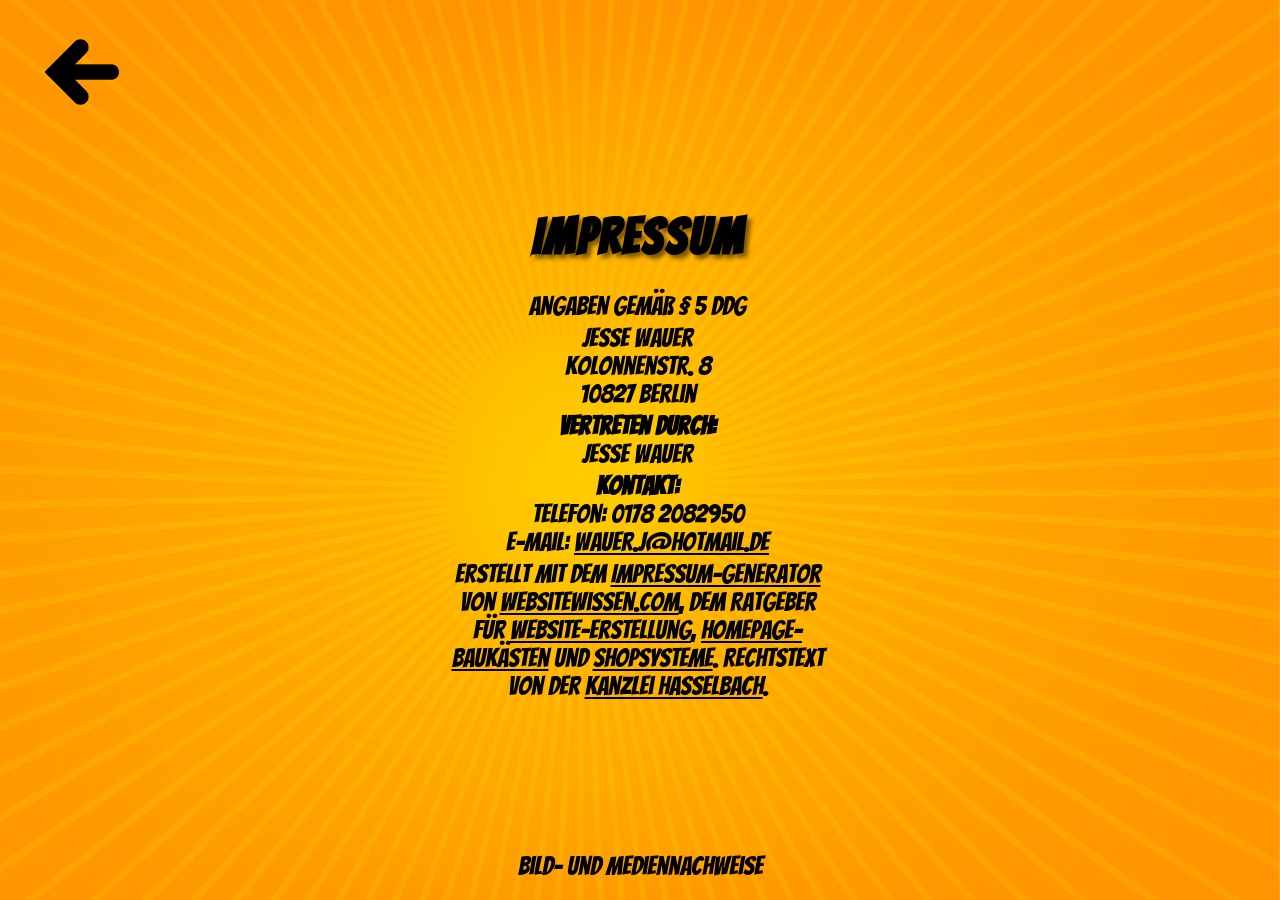
==== imprint.html @ 1078cafd "chore: finalization of the project" ====
<!DOCTYPE html>
<html lang="de">
  <head>
    <meta charset="UTF-8" />
    <meta name="viewport" content="width=device-width, initial-scale=1.0" />
    <meta name="google" content="notranslate" />

    <link rel="stylesheet" href="style.css" />
    <link rel="icon" href="icons/favicon.png" type="image/x-icon" />

    <title>El Pollo Loco</title>

    <link rel="stylesheet" href="styles/imprint.css" />
    <script src="script.js"></script>
  </head>

  <body class="body-imprint">
    <div class="overlay-rotate-device" id="overlay_rotate_device">
      <img src="icons/rotate-device.png" alt="rotate-device icon" />
    </div>

    <div title="Back to Start" onclick="back()" class="arrow-back" id="arrow_back">
      <img src="icons/left-arrow.png" alt="arrow back" />
    </div>

    <img
      class="imprint-bg"
      src="img/img/9_intro_outro_screens/Background.png"
      alt="background image"
    />

    <main class="imprint-main">
      <div class="content">
        <h1>Impressum</h1>
        <p>Angaben gemäß § 5 DDG</p>

        <p>
          Jesse Wauer<br />
          Kolonnenstr. 8<br />
          10827 Berlin<br />
        </p>

        <p><strong>Vertreten durch:</strong><br />Jesse Wauer</p>

        <p>
          <strong>Kontakt:</strong><br />
          Telefon: 0178 2082950<br />
          E-Mail:
          <a href="mailto:wauer.j@hotmail.de">wauer.j@hotmail.de</a><br />
        </p>

        <p>
          Erstellt mit dem
          <a href="https://impressum-generator.de" rel="nofollow">Impressum-Generator</a>
          von <a href="https://websitewissen.com" rel="nofollow">WebsiteWissen.com</a>, dem
          Ratgeber für
          <a href="https://websitewissen.com/website-erstellen" rel="nofollow">Website-Erstellung</a>,
          <a href="https://websitewissen.com/homepage-baukasten-vergleich" rel="nofollow">Homepage-Baukästen</a>
          und
          <a href="https://websitewissen.com/shopsysteme-vergleich" rel="nofollow">Shopsysteme</a>.
          Rechtstext von der
          <a href="https://www.kanzlei-hasselbach.de/" rel="nofollow">Kanzlei Hasselbach</a>.
        </p>
      </div>

      <div class="footer-credits">
        <p>Bild- und Mediennachweise</p>
        <div class="credits-tooltip">
          <ul>
            <li>
              🎵 Audio:
              <a href="https://pixabay.com/music/" target="_blank" rel="nofollow">Pixabay Music</a>
            </li>
            <li>
              🎨 Icons: erstellt von Pixel perfect, Bharat Icons, th studio,shohanur.rahman13, lya Kalinin und Freepik 
        Quelle: <a href="https://www.flaticon.com/" target="_blank" rel="nofollow">Flaticon</a>
            </li>
          </ul>
        </div>
      </div>
    </main>
  </body>
</html>
---- style.css ----
* {
  margin: 0;
  font-family: 'Bangers', cursive;
}

@font-face {
  font-family: 'Bangers';
  src: url('font/Bangers-Regular.ttf') format('truetype');
  font-weight: normal;
  font-style: normal;
  font-display: swap;
}

.body-index {
  min-height: 100dvh;
  width: 100%;
  position: relative;
}

canvas {
  background-color: black;
  border-radius: 16px;
  box-shadow: 4px 0 4px rgba(0, 0, 0, 0.5), -4px 0 4px rgba(0, 0, 0, 0.5), 0 4px 4px rgba(0, 0, 0, 0.5), 0 -4px 4px rgba(0, 0, 0, 0.5);
}

h1 {
  font-size: var(--font-size-44-54);
  letter-spacing: 2px;
  text-shadow: 4px 4px 4px rgba(0, 0, 0, 0.5);
  padding-bottom: 24px;
}

h2 {
  padding-top: 22px;
  font-size: var(--font-size-34-38);
}

:root {
  --font-size-32-48: clamp(32px, 28.8px + 1vw, 48px);
  --font-size-22-28: clamp(22px, 20.8px + 0.375vw, 28px);
  --font-size-44-54: clamp(44px, 42px + 0.625vw, 54px);
  --font-size-18-24: clamp(18px, 16.8px + 0.375vw, 24px);
  --font-size-34-38: clamp(34px, 33.2px + 0.25vw, 38px);

  --primary-bg-color: #ffcc18;
  --arrow-back-size: clamp(64px, 60.8px + 1vw, 80px);
  --padding-top-nav: clamp(5px, -10.2381px + 4.7619vw, 25px);
  --image-size-loose: clamp(270px, 251px + 5.9375vw, 365px);
  --image-size-win: clamp(215px, 195px + 6.25vw, 315px);
}

.start-screen {
  position: relative;
  display: flex;
  flex-direction: column;
  align-items: center;
  justify-content: center;
  height: 100dvh;
  width: 100%;
}

.start-screen-background,
.menu-screen-background,
.game-screen-background,
.imprint-background {
  width: 100%;
  height: 100dvh;
  object-fit: cover;
}

.start-container,
.menu-container {
  position: absolute;
  overflow: hidden;
  max-width: 720px;
  max-height: 480px;
  margin-inline: 15px;
  height: 480px;
  border-radius: 16px;
  box-shadow: 4px 0 4px rgba(0, 0, 0, 0.5), -4px 0 4px rgba(0, 0, 0, 0.5), 0 4px 4px rgba(0, 0, 0, 0.5), 0 -4px 4px rgba(0, 0, 0, 0.5);
}

.start-container {
  display: flex;
  align-items: flex-start;
  justify-content: center;
  background-image: linear-gradient(
    to bottom,
    #029cc7 0%,
    #029cc7 10%,
    #029cc7 20%,
    #029cc7 30%,
    #029cc7 40%,
    #994409 60%,
    #994409 70%,
    #994409 80%,
    #994409 90%,
    #994409 100%
  );
  background-repeat: no-repeat;
  background-position: center;
  background-size: cover;
}

.start-container img {
  width: 100%;
  object-fit: contain;
  height: 100%;
}

.start-nav {
  display: flex;
  flex-direction: column; 
  justify-content: center;
  align-items: center;
  width: 100%;
  gap: 308px;
}

.start-nav {
  position: absolute;
  padding-top: var(--padding-top-nav);
}

.menu-nav {
  display: flex;
  justify-content: center;
  align-items: center;
  width: 100%;
  gap: 30px;
}

.overlay-rotate-device {
  position: absolute;
  z-index: 10;
  height: 100dvh;
  width: 100%;
  background-color: rgba(0, 0, 0);
  display: none;
  justify-content: center;
  align-items: center;
}

.overlay-rotate-device img {
  width: 255px;
  aspect-ratio: 1 / 1;
}

.btn-desktop {
  display: grid;
  place-items: center;
  font-size: 42px;
  padding: 10px;
  border-radius: 8px;
  background-color: var(--primary-bg-color);
  box-shadow: 4px 4px 0 rgb(145, 54, 22);
  cursor: pointer;
   transition: transform 0.1s ease;
}

.btn-desktop:hover {
  transform: scale(1.05);
}

.btn-desktop:active {
  transform: scale(0.95);
}

.d-none {
  display: none;
}

.d-flex {
  display: flex;
}

::-webkit-scrollbar {
  width: 5px;
}

::-webkit-scrollbar-track {
  background-color: transparent;
}

::-webkit-scrollbar-thumb {
  background: black;
  border-radius: 10px;
}

@media screen and (min-width: 1921px) and (max-height: 768px) and (orientation: landscape) {
  .play-container,
  .start-container,
  .menu-container,
  .canvas,
  .game-screen {
    height: auto;
  }
}

@media screen and (max-height: 768px) and (orientation: landscape) {
  .play-container,
  .start-container,
  .menu-container,
  .canvas,
  .game-screen {
    width: 100%;
    height: auto;
  }
}

@media screen and (max-height: 768px) and (orientation: landscape) {
  .play-container,
  .start-container,
  .menu-container,
  .canvas,
  .game-screen {
    width: 100%;
    height: unset;
  }
}

@media screen and (min-height: 374px) and (max-height: 711px) and (orientation: landscape) {
  .play-container,
  .start-container,
  .menu-container,
  .canvas,
  .game-screen {
    height: 100%;
  }
}

@media (max-width: 768px) and (orientation: portrait) and (pointer: coarse) {
  .overlay-rotate-device {
    display: flex;
  }
}

@media screen and (max-width: 768px) {
  ::-webkit-scrollbar {
    display: none;
  }
}

@media screen and (max-width: 740px) and (orientation: portrait) {
  .start-container,
  .menu-container,
  .game-screen,
  .canvas {
    width: clamp(320px, 15.2381px + 95.2381vw, 720px);
    height: clamp(213.33px, 10.1529px + 63.4929vw, 480px);
  }

  .btn-desktop {
    font-size: 26px;
  }
}

@media screen and (min-width: 321px) and (max-width: 740px) and (orientation: landscape) {
  .start-container,
  .menu-container,
  .game-screen,
  .imprint-main,
  .canvas {
    height: 100dvh;
    width: 100%;
    border-radius: unset;
  }

  .btn-desktop {
    font-size: 26px;
  }
}
---- styles/imprint.css ----
.body-imprint {
  height: 100dvh;
  width: 100%;
  display: flex;
  align-items: center;
  justify-content: center;
  overflow: hidden;
}

.body-imprint p {
  font-size: var(--font-size-22-28);
}

.imprint-main {
  position: absolute;
  display: flex;
  flex-direction: column;
  align-items: center;
  justify-content: center;
  height: 100%;
  width: clamp(300px, 270px + 9.375vw, 450px);
  overflow-y: auto;
  scrollbar-gutter: stable;
}

.imprint-bg {
  position: fixed;
  top: 0;
  left: 0;
  width: 100vw;
  height: 100vh;
  object-fit: cover;
  z-index: -1;
}

.imprint-main img {
  width: 100%;
  height: 100%;
  object-fit: cover;
}

.content {
  text-align: center;
  position: absolute;
  display: flex;
  flex-direction: column;
  align-items: center;
  justify-content: center;
  gap: 4px;
  padding-top: 60px;
  padding-bottom: 50px;
}

.arrow-back {
  z-index: 1;
  position: absolute;
  top: 35px;
  left: 45px;
  width: var(--arrow-back-size);
  aspect-ratio: 1 / 1;
}

.arrow-back img {
  width: 100%;
    cursor: pointer;
}

a {
    color: black;
    cursor: pointer;
}

a:hover {
  color: white;
  transition: color 0.2s ease-in-out;
}

.footer-credits {
  position: fixed;    
  bottom: 20px;         
  left: 50%;
  transform: translateX(-50%);
  text-align: center;
  font-size: 0.95rem;
  color: black;
  cursor: pointer;
  z-index: 50;
}

.footer-credits p {
  display: inline-block;
  transition: color 0.3s ease;
}

.footer-credits p:hover {
  color: white;
}

.footer-credits .credits-tooltip {
  display: none;
  position: absolute;
  left: 50%;
  transform: translateX(-50%);
  bottom: 130%;
  background-color: rgba(255, 255, 255, 0.95);
  border: 1px solid #ccc;
  border-radius: 8px;
  box-shadow: 0 4px 8px rgba(0, 0, 0, 0.15);
  padding: 12px 16px;
  width: 240px;
  text-align: left;
}

.footer-credits .credits-tooltip ul {
  list-style: none;
  margin: 0;
  padding: 0;
}

.footer-credits .credits-tooltip li {
  margin-bottom: 6px;
  font-size: 0.9rem;
}

.footer-credits .credits-tooltip a {
  color: #0073e6;
  text-decoration: none;
}

.footer-credits .credits-tooltip a:hover {
  text-decoration: underline;
}

.footer-credits:hover .credits-tooltip {
  display: block;
}

@media screen and (min-width: 321px) and (max-width: 740px) and (orientation: landscape) {
  .content {
    padding-top: 250px;
  }
}
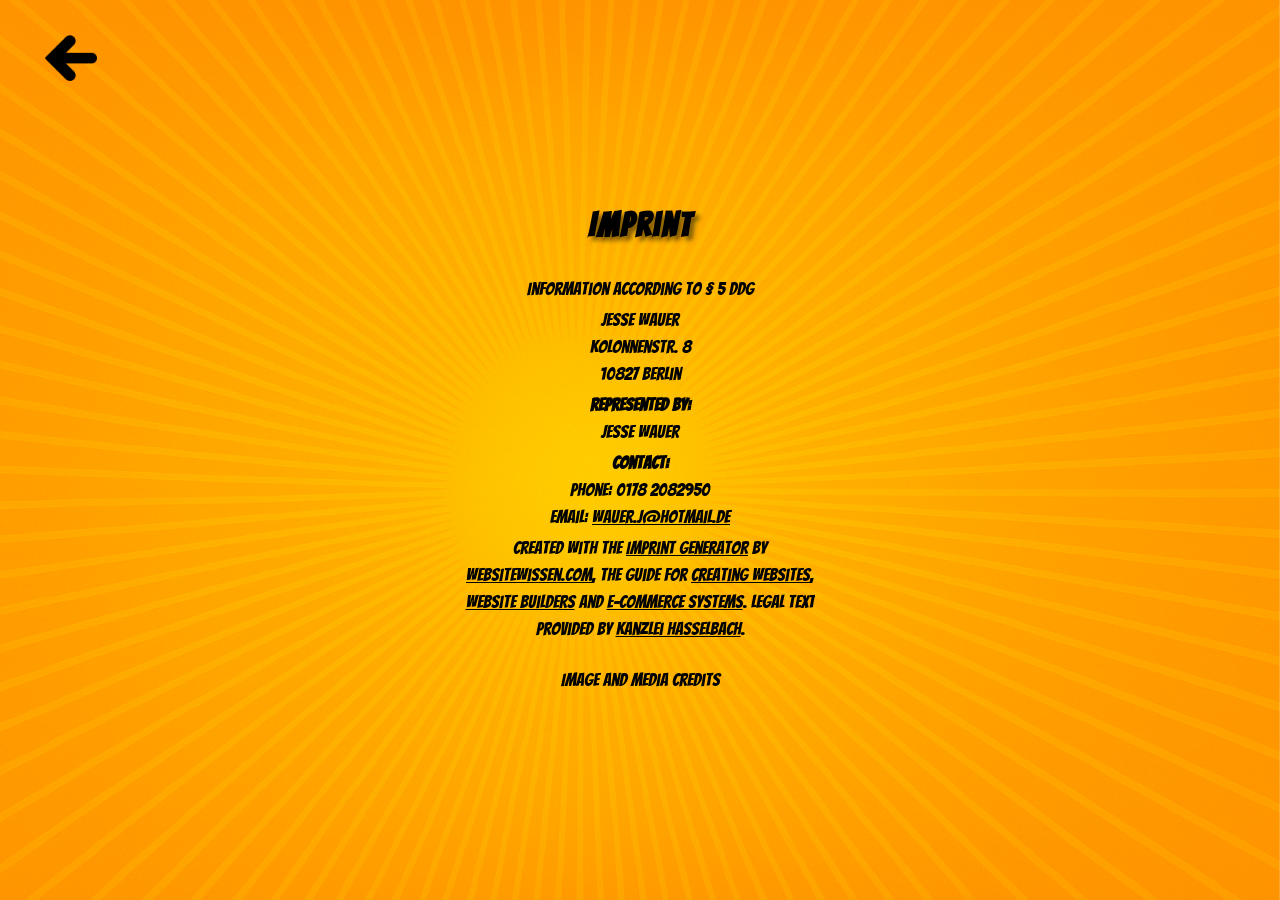
==== commit e2fe037a: "final version" ====
--- a/imprint.html
+++ b/imprint.html
@@ -9,7 +9,6 @@
     <link rel="icon" href="icons/favicon.png" type="image/x-icon" />
 
     <title>El Pollo Loco</title>
-
     <link rel="stylesheet" href="styles/imprint.css" />
     <script src="script.js"></script>
   </head>
@@ -30,54 +29,58 @@
     />
 
     <main class="imprint-main">
-      <div class="content">
-        <h1>Impressum</h1>
-        <p>Angaben gemäß § 5 DDG</p>
+      <h1 class="imprint-title">Imprint</h1>
+      <div class="imprint-scroll">
+        <div class="content">
+          <p>Information according to § 5 DDG</p>
 
-        <p>
-          Jesse Wauer<br />
-          Kolonnenstr. 8<br />
-          10827 Berlin<br />
-        </p>
+          <p>
+            Jesse Wauer<br />
+            Kolonnenstr. 8<br />
+            10827 Berlin<br />
+          </p>
 
-        <p><strong>Vertreten durch:</strong><br />Jesse Wauer</p>
+          <p><strong>Represented by:</strong><br />Jesse Wauer</p>
 
-        <p>
-          <strong>Kontakt:</strong><br />
-          Telefon: 0178 2082950<br />
-          E-Mail:
-          <a href="mailto:wauer.j@hotmail.de">wauer.j@hotmail.de</a><br />
-        </p>
+          <p>
+            <strong>Contact:</strong><br />
+            Phone: 0178 2082950<br />
+            Email:
+            <a href="mailto:wauer.j@hotmail.de">wauer.j@hotmail.de</a><br />
+          </p>
 
-        <p>
-          Erstellt mit dem
-          <a href="https://impressum-generator.de" rel="nofollow">Impressum-Generator</a>
-          von <a href="https://websitewissen.com" rel="nofollow">WebsiteWissen.com</a>, dem
-          Ratgeber für
-          <a href="https://websitewissen.com/website-erstellen" rel="nofollow">Website-Erstellung</a>,
-          <a href="https://websitewissen.com/homepage-baukasten-vergleich" rel="nofollow">Homepage-Baukästen</a>
-          und
-          <a href="https://websitewissen.com/shopsysteme-vergleich" rel="nofollow">Shopsysteme</a>.
-          Rechtstext von der
-          <a href="https://www.kanzlei-hasselbach.de/" rel="nofollow">Kanzlei Hasselbach</a>.
-        </p>
-      </div>
+          <p>
+            Created with the
+            <a href="https://impressum-generator.de" rel="nofollow">Imprint Generator</a>
+            by <a href="https://websitewissen.com" rel="nofollow">WebsiteWissen.com</a>, the guide for
+            <a href="https://websitewissen.com/website-erstellen" rel="nofollow">creating websites</a>,
+            <a href="https://websitewissen.com/homepage-baukasten-vergleich" rel="nofollow">website builders</a>
+            and
+            <a href="https://websitewissen.com/shopsysteme-vergleich" rel="nofollow">e-commerce systems</a>.
+            Legal text provided by
+            <a href="https://www.kanzlei-hasselbach.de/" rel="nofollow">Kanzlei Hasselbach</a>.
+          </p>
+        </div>
 
-      <div class="footer-credits">
-        <p>Bild- und Mediennachweise</p>
-        <div class="credits-tooltip">
-          <ul>
-            <li>
-              🎵 Audio:
-              <a href="https://pixabay.com/music/" target="_blank" rel="nofollow">Pixabay Music</a>
-            </li>
-            <li>
-              🎨 Icons: erstellt von Pixel perfect, Bharat Icons, th studio,shohanur.rahman13, lya Kalinin und Freepik 
-        Quelle: <a href="https://www.flaticon.com/" target="_blank" rel="nofollow">Flaticon</a>
-            </li>
-          </ul>
+        <div class="footer-credits">
+          <p>Image and Media Credits</p>
+          <div class="credits-tooltip">
+            <ul>
+              <li>
+                🎵 Audio:
+                <a href="https://pixabay.com/music/" target="_blank" rel="nofollow">Pixabay Music</a>
+              </li>
+              <li>
+                🎨 Icons: created by Pixel perfect, Bharat Icons, th studio,
+                shohanur.rahman13, Ilya Kalinin und Freepik –
+                Source:
+                <a href="https://www.flaticon.com/" target="_blank" rel="nofollow">Flaticon</a>
+              </li>
+            </ul>
+          </div>
         </div>
       </div>
     </main>
   </body>
 </html>
+
--- a/style.css
+++ b/style.css
@@ -1,38 +1,15 @@
 * {
   margin: 0;
-  font-family: 'Bangers', cursive;
+  box-sizing: border-box;
+  font-family: "Bangers", cursive;
 }
 
 @font-face {
-  font-family: 'Bangers';
-  src: url('font/Bangers-Regular.ttf') format('truetype');
+  font-family: "Bangers";
+  src: url("font/Bangers-Regular.ttf") format("truetype");
   font-weight: normal;
   font-style: normal;
   font-display: swap;
-}
-
-.body-index {
-  min-height: 100dvh;
-  width: 100%;
-  position: relative;
-}
-
-canvas {
-  background-color: black;
-  border-radius: 16px;
-  box-shadow: 4px 0 4px rgba(0, 0, 0, 0.5), -4px 0 4px rgba(0, 0, 0, 0.5), 0 4px 4px rgba(0, 0, 0, 0.5), 0 -4px 4px rgba(0, 0, 0, 0.5);
-}
-
-h1 {
-  font-size: var(--font-size-44-54);
-  letter-spacing: 2px;
-  text-shadow: 4px 4px 4px rgba(0, 0, 0, 0.5);
-  padding-bottom: 24px;
-}
-
-h2 {
-  padding-top: 22px;
-  font-size: var(--font-size-34-38);
 }
 
 :root {
@@ -44,40 +21,79 @@
 
   --primary-bg-color: #ffcc18;
   --arrow-back-size: clamp(64px, 60.8px + 1vw, 80px);
-  --padding-top-nav: clamp(5px, -10.2381px + 4.7619vw, 25px);
   --image-size-loose: clamp(270px, 251px + 5.9375vw, 365px);
   --image-size-win: clamp(215px, 195px + 6.25vw, 315px);
 }
 
-.start-screen {
+h1 {
+  font-size: var(--font-size-44-54);
+  letter-spacing: 2px;
+  text-shadow: 4px 4px 4px rgba(0, 0, 0, 0.5);
+  padding-bottom: 24px;
+}
+
+h2 {
+  padding-top: 22px;
+  font-size: var(--font-size-34-38);
+}
+
+.body-index {
+  min-height: 100dvh;
+  width: 100%;
   position: relative;
-  display: flex;
-  flex-direction: column;
-  align-items: center;
-  justify-content: center;
-  height: 100dvh;
-  width: 100%;
 }
 
 .start-screen-background,
 .menu-screen-background,
 .game-screen-background,
 .imprint-background {
+  position: fixed;
+  inset: 0;
   width: 100%;
   height: 100dvh;
   object-fit: cover;
+  z-index: -1;
+}
+
+.start-screen,
+.menu-screen,
+.game-wrapper {
+  min-height: 100dvh;
+  width: 100%;
+  display: flex;
+  align-items: center;
+  justify-content: center;
+}
+
+.start-screen,
+.menu-screen {
+  padding: 8px 0;
+}
+
+.game-wrapper {
+  padding: 0;
+  box-sizing: border-box;
+  overflow: hidden;
+  flex-direction: column;                
+  gap: clamp(12px, 2vh, 20px);           
 }
 
 .start-container,
 .menu-container {
-  position: absolute;
+  position: relative;
   overflow: hidden;
-  max-width: 720px;
-  max-height: 480px;
   margin-inline: 15px;
-  height: 480px;
+  width: min(
+    calc(100vw - 30px),            
+    calc((100vh - 16px) * 1.5),    
+    720px                          
+  );
+  aspect-ratio: 3 / 2;       
   border-radius: 16px;
-  box-shadow: 4px 0 4px rgba(0, 0, 0, 0.5), -4px 0 4px rgba(0, 0, 0, 0.5), 0 4px 4px rgba(0, 0, 0, 0.5), 0 -4px 4px rgba(0, 0, 0, 0.5);
+  box-shadow: 4px 0 4px rgba(0, 0, 0, 0.5),
+    -4px 0 4px rgba(0, 0, 0, 0.5),
+    0 4px 4px rgba(0, 0, 0, 0.5),
+    0 -4px 4px rgba(0, 0, 0, 0.5);
 }
 
 .start-container {
@@ -104,22 +120,18 @@
 
 .start-container img {
   width: 100%;
+  height: 100%;
   object-fit: contain;
-  height: 100%;
-}
-
-.start-nav {
-  display: flex;
-  flex-direction: column; 
-  justify-content: center;
-  align-items: center;
-  width: 100%;
-  gap: 308px;
 }
 
 .start-nav {
   position: absolute;
-  padding-top: var(--padding-top-nav);
+  inset: 0;
+  display: flex;
+  flex-direction: column;
+  justify-content: space-between; 
+  align-items: center;
+  padding: 12px 0;
 }
 
 .menu-nav {
@@ -130,32 +142,57 @@
   gap: 30px;
 }
 
+canvas {
+  background-color: black;
+  border-radius: 16px;
+  box-shadow: 4px 0 4px rgba(0, 0, 0, 0.5),
+    -4px 0 4px rgba(0, 0, 0, 0.5),
+    0 4px 4px rgba(0, 0, 0, 0.5),
+    0 -4px 4px rgba(0, 0, 0, 0.5);
+  max-width: 100%;
+}
+
 .overlay-rotate-device {
-  position: absolute;
+  position: fixed;
+  inset: 0;
   z-index: 10;
   height: 100dvh;
   width: 100%;
-  background-color: rgba(0, 0, 0);
+  background-color: orange;
   display: none;
   justify-content: center;
   align-items: center;
+  flex-direction: column;
+  text-align: center;
+  color: black;
+  font-size: 1.2rem;
+}
+
+.overlay-rotate-device::after {
+  content: "Bitte drehe dein Gerät, um das Spiel zu spielen!";
+  margin-top: 20px;
+  max-width: 80%;
 }
 
 .overlay-rotate-device img {
-  width: 255px;
-  aspect-ratio: 1 / 1;
+  max-width: 60vw;
+  max-height: 60vh;
+  width: auto;
+  height: auto;
+  object-fit: contain;
 }
 
 .btn-desktop {
   display: grid;
   place-items: center;
   font-size: 42px;
-  padding: 10px;
+  padding: 10px 18px;
   border-radius: 8px;
+  border: none;
   background-color: var(--primary-bg-color);
   box-shadow: 4px 4px 0 rgb(145, 54, 22);
   cursor: pointer;
-   transition: transform 0.1s ease;
+  transition: transform 0.1s ease;
 }
 
 .btn-desktop:hover {
@@ -172,6 +209,10 @@
 
 .d-flex {
   display: flex;
+}
+
+.hide-credits {
+  display: none;
 }
 
 ::-webkit-scrollbar {
@@ -187,86 +228,54 @@
   border-radius: 10px;
 }
 
-@media screen and (min-width: 1921px) and (max-height: 768px) and (orientation: landscape) {
-  .play-container,
-  .start-container,
-  .menu-container,
-  .canvas,
-  .game-screen {
-    height: auto;
-  }
-}
-
-@media screen and (max-height: 768px) and (orientation: landscape) {
-  .play-container,
-  .start-container,
-  .menu-container,
-  .canvas,
-  .game-screen {
-    width: 100%;
-    height: auto;
-  }
-}
-
-@media screen and (max-height: 768px) and (orientation: landscape) {
-  .play-container,
-  .start-container,
-  .menu-container,
-  .canvas,
-  .game-screen {
-    width: 100%;
-    height: unset;
-  }
-}
-
-@media screen and (min-height: 374px) and (max-height: 711px) and (orientation: landscape) {
-  .play-container,
-  .start-container,
-  .menu-container,
-  .canvas,
-  .game-screen {
-    height: 100%;
-  }
-}
-
-@media (max-width: 768px) and (orientation: portrait) and (pointer: coarse) {
-  .overlay-rotate-device {
-    display: flex;
-  }
-}
-
 @media screen and (max-width: 768px) {
   ::-webkit-scrollbar {
     display: none;
   }
 }
 
-@media screen and (max-width: 740px) and (orientation: portrait) {
-  .start-container,
-  .menu-container,
-  .game-screen,
-  .canvas {
-    width: clamp(320px, 15.2381px + 95.2381vw, 720px);
-    height: clamp(213.33px, 10.1529px + 63.4929vw, 480px);
+@media (max-width: 480px) {
+  h1 {
+    font-size: 32px;
+  }
+
+  h2 {
+    font-size: 24px;
   }
 
   .btn-desktop {
     font-size: 26px;
-  }
-}
-
-@media screen and (min-width: 321px) and (max-width: 740px) and (orientation: landscape) {
+    padding: 8px 14px;
+  }
+
   .start-container,
-  .menu-container,
-  .game-screen,
-  .imprint-main,
-  .canvas {
-    height: 100dvh;
-    width: 100%;
-    border-radius: unset;
-  }
-
+  .menu-container {
+    height: min(360px, 100dvh - 24px);
+  }
+}
+
+@media (min-width: 481px) and (max-width: 1023px) {
+  .btn-desktop {
+    font-size: 32px;
+  }
+}
+
+@media (min-width: 1921px) and (max-height: 768px) and (orientation: landscape) {
+  .start-container,
+  .menu-container {
+    height: min(480px, 100dvh - 40px);
+  }
+}
+
+@media (max-height: 500px) and (orientation: landscape) {
   .btn-desktop {
     font-size: 26px;
-  }
-}
+    padding: 6px 12px;
+  }
+}
+
+@media (max-width: 900px) and (orientation: portrait) {
+  .overlay-rotate-device {
+    display: flex;
+  }
+}
--- a/styles/imprint.css
+++ b/styles/imprint.css
@@ -2,25 +2,20 @@
   height: 100dvh;
   width: 100%;
   display: flex;
+  flex-direction: column;  
   align-items: center;
   justify-content: center;
   overflow: hidden;
+  position: relative;
+}
+
+.body-imprint h1 {
+  font-size: clamp(34px, 2.5vw, 32px);
 }
 
 .body-imprint p {
-  font-size: var(--font-size-22-28);
-}
-
-.imprint-main {
-  position: absolute;
-  display: flex;
-  flex-direction: column;
-  align-items: center;
-  justify-content: center;
-  height: 100%;
-  width: clamp(300px, 270px + 9.375vw, 450px);
-  overflow-y: auto;
-  scrollbar-gutter: stable;
+  font-size: clamp(16px, 1.8vw, 18px);
+  line-height: 1.5;
 }
 
 .imprint-bg {
@@ -33,22 +28,47 @@
   z-index: -1;
 }
 
-.imprint-main img {
+.imprint-main {
+  position: relative;
+  display: flex;
+  flex-direction: column;
+  align-items: center;
+
+  width: clamp(300px, 270px + 9.375vw, 450px);
+  max-height: calc(100dvh - 80px);  
+  padding: 20px;
+  box-sizing: border-box;
+
+  background: transparent;
+}
+
+.imprint-title {
+  margin-bottom: 8px;
+  text-align: center;
+}
+
+.imprint-scroll {
+  flex: 1;
   width: 100%;
-  height: 100%;
-  object-fit: cover;
+  overflow-y: auto;
+  scrollbar-gutter: stable;
+}
+
+.imprint-scroll::-webkit-scrollbar {
+  width: 0;
+  height: 0;
+}
+.imprint-scroll {
+  scrollbar-width: none; 
 }
 
 .content {
   text-align: center;
-  position: absolute;
   display: flex;
   flex-direction: column;
   align-items: center;
   justify-content: center;
   gap: 4px;
-  padding-top: 60px;
-  padding-bottom: 50px;
 }
 
 .arrow-back {
@@ -61,13 +81,13 @@
 }
 
 .arrow-back img {
-  width: 100%;
-    cursor: pointer;
+  width: 70%;
+  cursor: pointer;
 }
 
 a {
-    color: black;
-    cursor: pointer;
+  color: black;
+  cursor: pointer;
 }
 
 a:hover {
@@ -76,20 +96,16 @@
 }
 
 .footer-credits {
-  position: fixed;    
-  bottom: 20px;         
-  left: 50%;
-  transform: translateX(-50%);
+  position: relative;
+  margin-top: 24px;
   text-align: center;
   font-size: 0.95rem;
   color: black;
   cursor: pointer;
-  z-index: 50;
 }
 
 .footer-credits p {
   display: inline-block;
-  transition: color 0.3s ease;
 }
 
 .footer-credits p:hover {
@@ -135,8 +151,13 @@
   display: block;
 }
 
-@media screen and (min-width: 321px) and (max-width: 740px) and (orientation: landscape) {
-  .content {
-    padding-top: 250px;
+@media (max-height: 420px) {
+  .body-imprint p {
+    font-size: 16px;
   }
-}+
+  .imprint-main {
+    max-height: calc(100dvh - 60px);
+    padding: 16px;
+  }
+}
